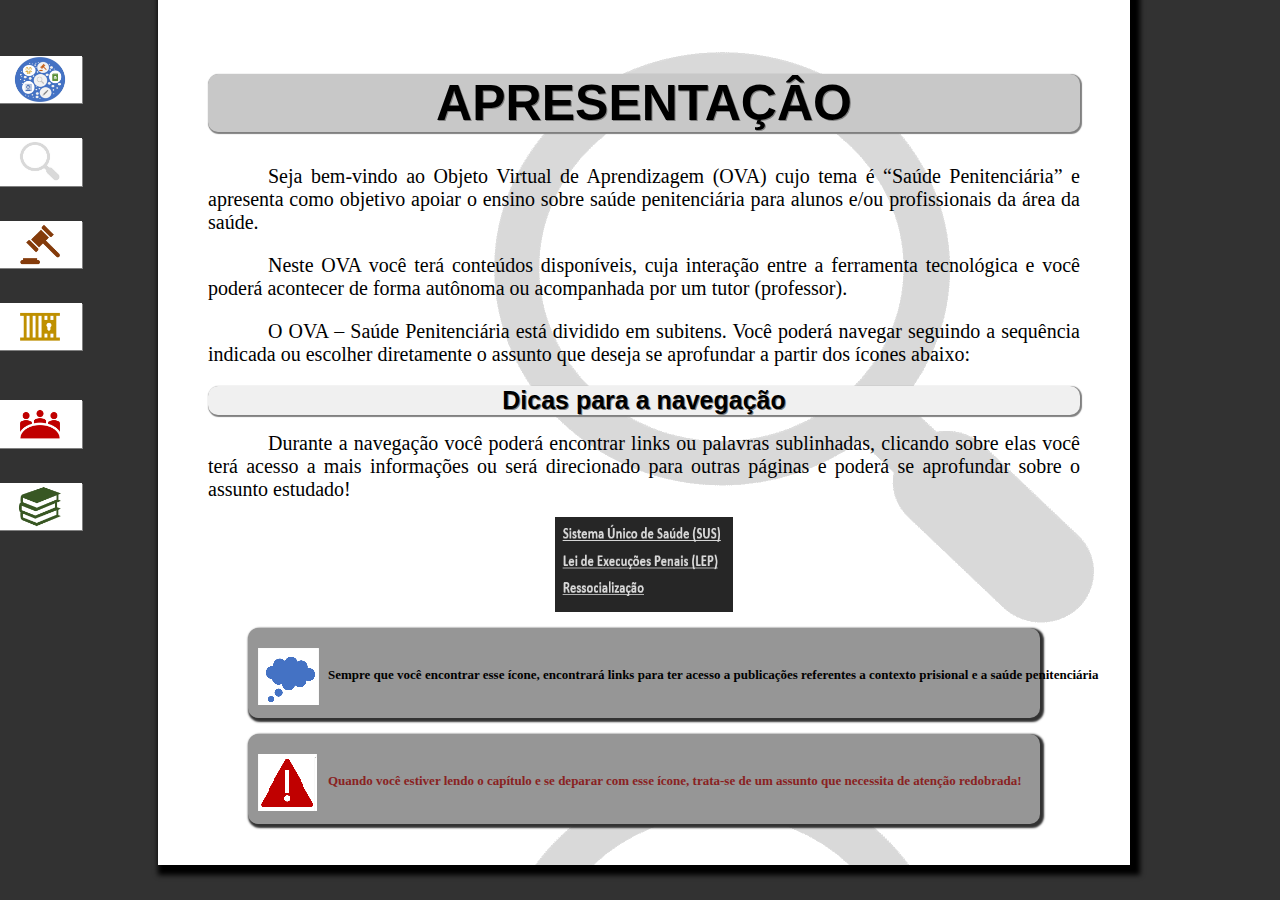
==== OVA/index.html @ ba21b760 "Alterações cores do titulo e inicio da implementação da legislação" ====
<!DOCTYPE html>
<html lang = "pt-br">
	<head>
		<meta charset = "UTF-8">
		<title>OVA MAYARA</title>
		<link rel="stylesheet" type="text/css" href="css/estilo.css" >
		<link rel="stylesheet" type="text/css" href="css/figure.css" >
	
	</head>
	<body>
		<div class = "principal">
			<div id = "menu">	
							<figure class = "menu" >
								<img src = "imagens/icone_ova.png"/>
								<figcaption> <a href = "index.html"> Inicio </a> </figcaption>
							</figure>
							<figure class = "menu" >
								<img src = "imagens/imagem_conceito.png"/>
								<figcaption> <a href = "conceitos.html"> Conceito </a> </figcaption>
							</figure>
							<figure class = "menu" >
								<img src = "imagens/imagem_publicacoesoficiais.png"/>
								<figcaption> <a href = "legislacao.html"> Legislação </a> </figcaption>
							</figure>
							<figure class = "menu" >
								<img src = "imagens/imagem_sistemapenitenciario.png"/>
								<figcaption> <a href = "sistema.html">Sistema</br> penitenciário</a> </figcaption>
							</figure>
							<figure class = "menu" >
								<img src = "imagens/imagem_processo.png"/>
								<figcaption> <a href = "processos.html"> Processos </a> </figcaption>
							</figure>
							<figure class = "menu" >
								<img src = "imagens/imagem_publicacoes.png"/>
								<figcaption> <a href = "publicacoes.html"> Publicações</a> </figcaption>
							</figure>
			</div>
		<h1 class = "index">APRESENTAÇÂO</h1>
			<h2> 
						Seja bem-vindo ao Objeto Virtual de Aprendizagem (OVA) cujo tema é “Saúde Penitenciária” e apresenta
				como objetivo apoiar o ensino sobre saúde penitenciária para alunos e/ou profissionais da área da saúde.<p>

				Neste OVA você terá conteúdos disponíveis, cuja interação entre a ferramenta tecnológica e você poderá
				acontecer de forma autônoma ou acompanhada por um tutor (professor).<p>

				O OVA – Saúde Penitenciária está dividido em subitens. Você poderá navegar seguindo a sequência
				indicada ou escolher diretamente o assunto que deseja se aprofundar a partir dos ícones abaixo:
			</h2>
			<h1>Dicas para a navegação</h1>
			<h2>
						Durante a navegação você poderá encontrar links ou palavras sublinhadas, clicando sobre elas você terá
				acesso a mais informações ou será direcionado para outras páginas e poderá se aprofundar sobre o
				assunto estudado!
			</h2>
			<figure class = "tabela">
				<img src = "imagens/dicas1.png"/>
			</figure>
			<figure class = "link">
				<img src = "imagens/icone_link.png">
				<figcaption>
					<p>
					Sempre que você encontrar esse ícone, encontrará links para
					ter acesso a publicações referentes a contexto prisional e a
					saúde penitenciária
				</figcaption>
			</figure>
			<figure class ="aviso">
				<img src = "imagens/icone_aviso.png">
				<figcaption>
					<p>
					Quando você estiver lendo o capítulo e se deparar com esse
					ícone, trata-se de um assunto que necessita de atenção
					redobrada!
				</figcaption>
			</figure>
	</body>
</html>
---- OVA/css/estilo.css ----
@charset "UTF-8";

h1
{
	font-size : 25px;
	font-family : Overlock, sans-serif;
	text-shadow : 1px 1px gray;
	box-shadow : 1px 1px 1px 1px gray;
	border-radius : 10px;
	background-color: rgb(240,240,240);
}
h2
{
	font-weight : normal;
	font-size : 20px;
	text-indent : 60px;
}
h1.titulo
{
	
	font-size : 50px;
	text-shadow : 2px 2px gray;
	border-radius : 10px;
	background-color: rgb(150,150,150);
}

h1.sistema
{
	background-color: rgb(200,200,200);
	box-shadow : 1px 1px 1px 1px gray;
	border-radius : 10px;
	color : rgb(184,134,11);
	font-size : 50px;
}
h1.legislacao
{
	background-color: rgb(200,200,200);
	box-shadow : 1px 1px 1px 1px gray;
	border-radius : 10px;
	color : rgb(139,69,19);
	font-size : 50px;
}
h1.conceito
{
	background-color: rgb(200,200,200);
	box-shadow : 1px 1px 1px 1px gray;
	border-radius : 10px;
	color : rgb(0,0,0);
	font-size : 50px;
}
h1.credito
{
	background-color: rgb(200,200,200);
	box-shadow : 1px 1px 1px 1px gray;
	border-radius : 10px;
	color : rgb(184,134,11);
	font-size : 50px;
}
h1.index
{
	background-color: rgb(200,200,200);
	box-shadow : 1px 1px 1px 1px gray;
	border-radius : 10px;
	color : rgb(0,0,0);
	font-size : 50px;
}
h1.processos
{
	background-color: rgb(200,200,200);
	box-shadow : 1px 1px 1px 1px gray;
	border-radius : 10px;
	color : rgb(139,0,0);
	font-size : 50px;
}
h1.publicacoes
{
	background-color: rgb(200,200,200);
	box-shadow : 1px 1px 1px 1px gray;
	border-radius : 10px;
	color : rgb(34,139,34);
	font-size : 50px;
}
body
{	
	background : rgb(50,50,50);
}
div.principal
{	
	padding : 50px;
	text-align : justify;
	top : -10px;
	margin-left : 150px;
	margin-right : 150px;
	padding-bottom : 25px;
	position : absolute;
	background-image : url('imagens/imagem_conceito.png');
	box-shadow : 5px 5px 5px 5px black;
}

div.principal h1
{
	text-align : center;
}
div#menu{
	display : block;
	position : absolute;
}
a
{
	font-weight : bolder;
	font-size : 10px;
	text-transform : uppercase;
	text-decoration: none;
	color : black;
}
a:visited
{
	font-weight : bolder;
	color : black;
}
a.link
{
	text-transform : uppercase;
	color : blue;
}
div.exercicio
{
	background-color : rgb(200,200,200); 
	box-shadow : 4px 4px 4px 4px rgb(50,50,50);
	padding : 10px;
	border-radius : 10px;
}
h4
{
	font-size : 20px;
	display : block;
	position : relative;
	top : -20px;
	text-align : center;
}
a.public
{
	text-transform : none;
	font-size : 15px;
}
---- OVA/css/figure.css ----
@charset "UTF-8";

	figure.menu img
	{
		box-shadow : 1px 1px gray;
		position : relative;
		left  : -250px;
		width : 10%;		
	}
	figure.menu figcaption
	{	
		left : -248px;
		top : -35px;
		text-decoration : none;
		color : gray;
		font-family : Overlock, sans-serif;
		font-size : 10pt;
		font-weight : bolder;
		position : relative;
		opacity : 0;
		transition : opacity 1s;
		size : 
	}
	figure.menu:hover figcaption
	{
			opacity: 1 ; 
	}
	figure.tabela
	{
		display: flex;
		justify-content : center;
	}
	figure.link
	{
		display : block;
		box-shadow : 2px 2px 2px 2px rgb(50,50,50);
		background-color : rgb(150,150,150);
		border-radius : 10px;
	}
	figure.link img
	{
		position : relative;
		top : 20px;
		left : 10px;
	}
	figure.link figcaption
	{
		font-weight : bolder;
		position : relative;
		top : -35px;
		left : 80px;
		font-size : small;
	}
	
	figure.aviso
	{
		display : block;
		box-shadow : 2px 2px 2px 2px rgb(50,50,50);
		background-color : rgb(150,150,150);
		border-radius : 10px;
	}
	figure.aviso img
	{
		position : relative;
		top : 20px;
		left : 10px;
	}
	figure.aviso figcaption
	{
		font-weight : bolder;
		color : rgb(137,34,34);
		position : relative;
		top : -35px;
		left : 80px;
		font-size : small;
	}
	figure.dicas
	{
		display : block;
	}
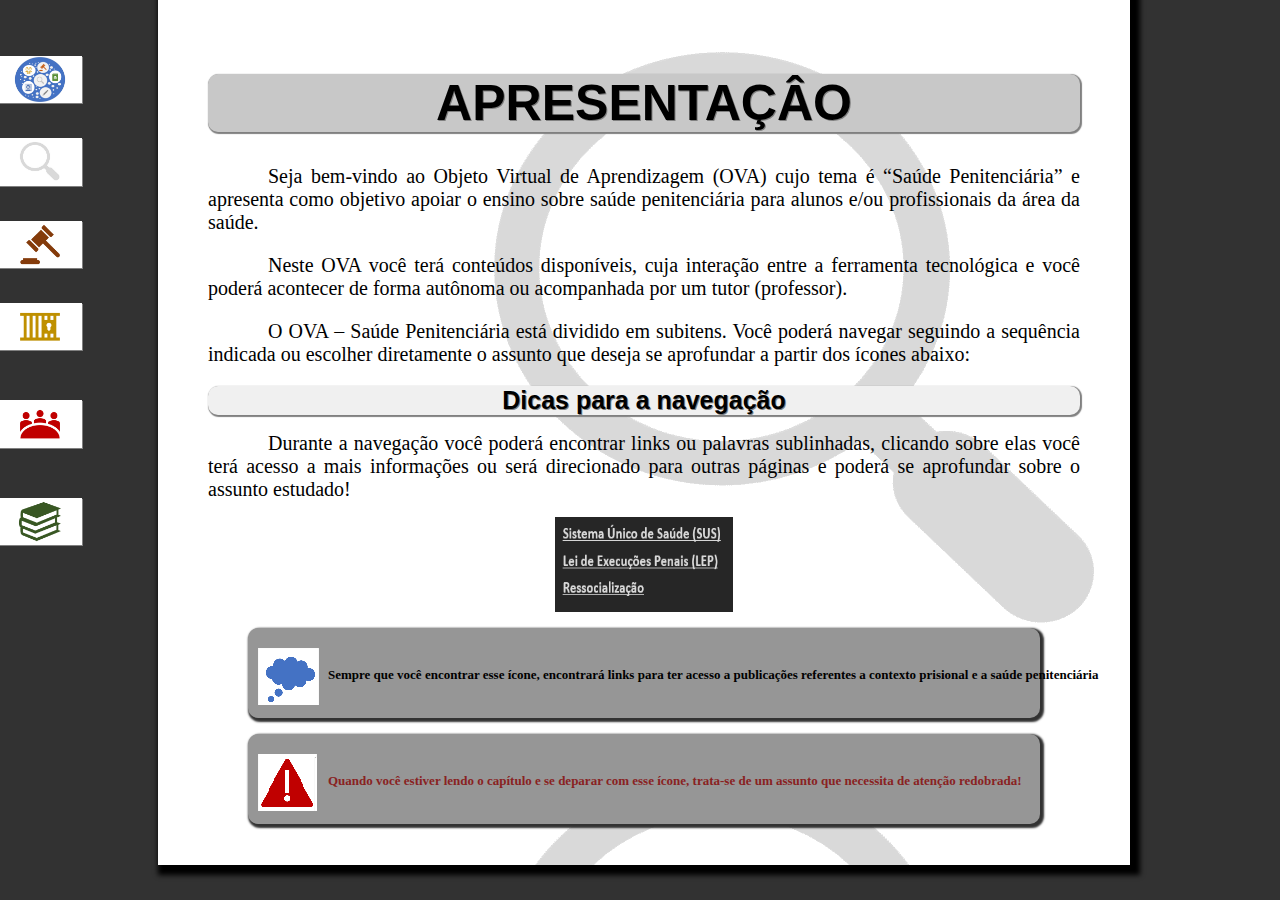
==== commit f4c8f3e6: "[OVA v 1.0] mudança no menu" ====
--- a/OVA/index.html
+++ b/OVA/index.html
@@ -28,7 +28,7 @@
 							</figure>
 							<figure class = "menu" >
 								<img src = "imagens/imagem_processo.png"/>
-								<figcaption> <a href = "processos.html"> Processos </a> </figcaption>
+								<figcaption> <a href = "processos.html">Processo</br>de trabalho </a> </figcaption>
 							</figure>
 							<figure class = "menu" >
 								<img src = "imagens/imagem_publicacoes.png"/>
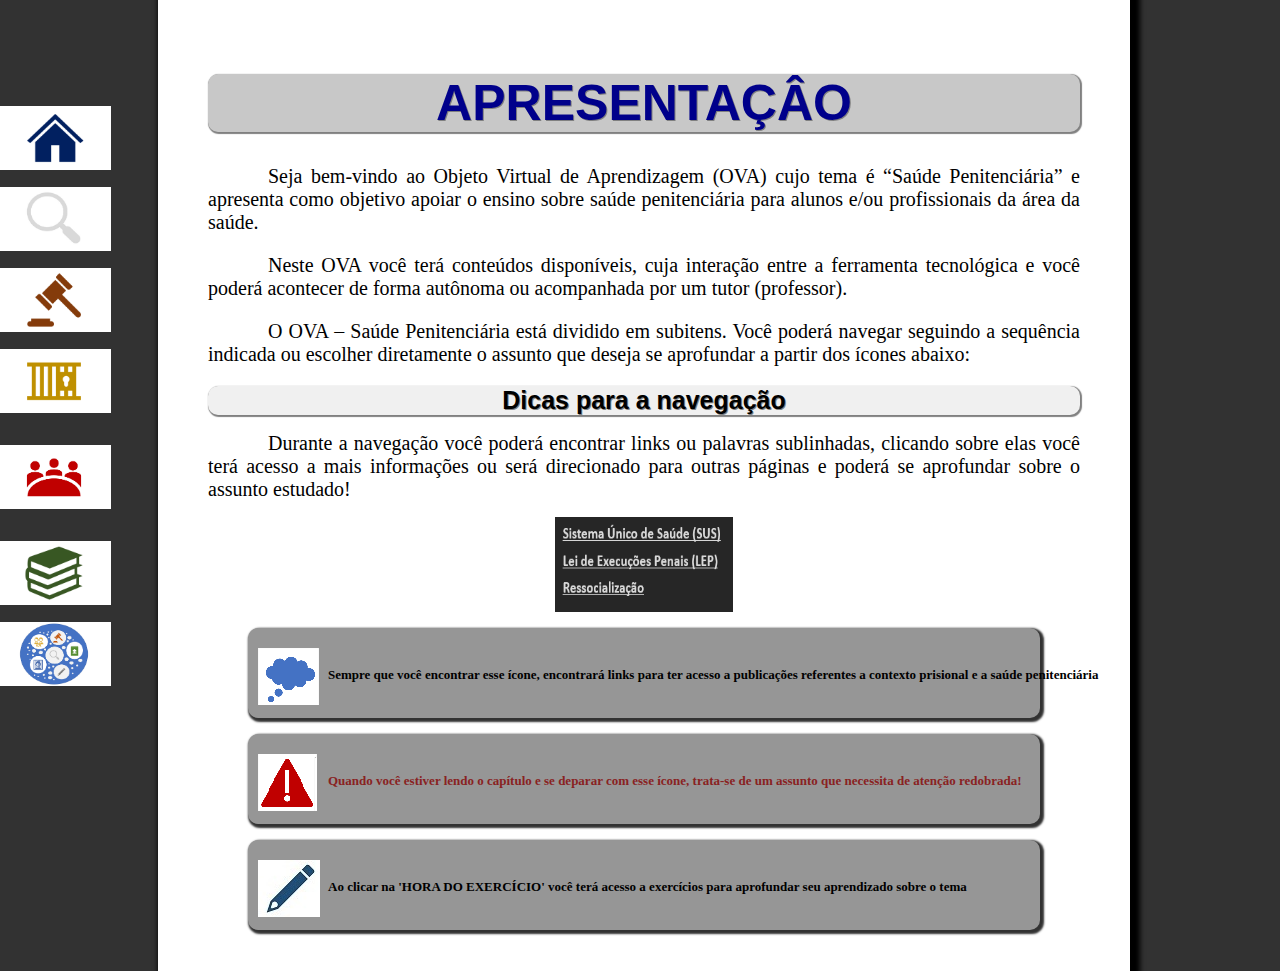
==== commit 2227a278: "OVA v 1.0 - Finalizando OVA" ====
--- a/OVA/index.html
+++ b/OVA/index.html
@@ -8,11 +8,11 @@
 	
 	</head>
 	<body>
-		<div class = "principal">
+		<div id = "inicio" class = "principal">
 			<div id = "menu">	
 							<figure class = "menu" >
-								<img src = "imagens/icone_ova.png"/>
-								<figcaption> <a href = "index.html"> Inicio </a> </figcaption>
+								<img src = "imagens/inicio.jpg"/>
+								<figcaption> <a href = "index.html"> Apresentação </a> </figcaption>
 							</figure>
 							<figure class = "menu" >
 								<img src = "imagens/imagem_conceito.png"/>
@@ -24,18 +24,22 @@
 							</figure>
 							<figure class = "menu" >
 								<img src = "imagens/imagem_sistemapenitenciario.png"/>
-								<figcaption> <a href = "sistema.html">Sistema</br> penitenciário</a> </figcaption>
+								<figcaption> <a href = "sistema.html">Sistema </br> penitenciário</a> </figcaption>
 							</figure>
 							<figure class = "menu" >
 								<img src = "imagens/imagem_processo.png"/>
-								<figcaption> <a href = "processos.html">Processo</br>de trabalho </a> </figcaption>
+								<figcaption> <a href = "processos.html">Processo </br> de trabalho </a> </figcaption>
 							</figure>
 							<figure class = "menu" >
 								<img src = "imagens/imagem_publicacoes.png"/>
 								<figcaption> <a href = "publicacoes.html"> Publicações</a> </figcaption>
 							</figure>
+							<figure class = "menu" >
+								<img src = "imagens/icone_ova.png"/>
+								<figcaption> <a href = "creditos.html"> Disposições </br> finais</a> </figcaption>
+							</figure>
 			</div>
-		<h1 class = "index">APRESENTAÇÂO</h1>
+			<h1 class = "inicio">APRESENTAÇÂO</h1>
 			<h2> 
 						Seja bem-vindo ao Objeto Virtual de Aprendizagem (OVA) cujo tema é “Saúde Penitenciária” e apresenta
 				como objetivo apoiar o ensino sobre saúde penitenciária para alunos e/ou profissionais da área da saúde.<p>
@@ -73,5 +77,12 @@
 					redobrada!
 				</figcaption>
 			</figure>
+			<figure class = "link">
+				<img src = "imagens/atividade.jpg">
+				<figcaption>
+					<p>
+					Ao clicar na 'HORA DO EXERCÍCIO' você terá acesso a exercícios para aprofundar seu aprendizado sobre o tema
+				</figcaption>
+			</figure>
 	</body>
 </html>--- a/OVA/css/estilo.css
+++ b/OVA/css/estilo.css
@@ -23,6 +23,14 @@
 	border-radius : 10px;
 	background-color: rgb(150,150,150);
 }
+h1.inicio
+{
+	background-color: rgb(200,200,200);
+	box-shadow : 1px 1px 1px 1px gray;
+	border-radius : 10px;
+	color : rgb(0,0,139);
+	font-size : 50px;
+}
 
 h1.sistema
 {
@@ -42,7 +50,7 @@
 }
 h1.conceito
 {
-	background-color: rgb(200,200,200);
+	background-color: rgb(150,150,150);
 	box-shadow : 1px 1px 1px 1px gray;
 	border-radius : 10px;
 	color : rgb(0,0,0);
@@ -54,14 +62,6 @@
 	box-shadow : 1px 1px 1px 1px gray;
 	border-radius : 10px;
 	color : rgb(184,134,11);
-	font-size : 50px;
-}
-h1.index
-{
-	background-color: rgb(200,200,200);
-	box-shadow : 1px 1px 1px 1px gray;
-	border-radius : 10px;
-	color : rgb(0,0,0);
 	font-size : 50px;
 }
 h1.processos
@@ -77,7 +77,15 @@
 	background-color: rgb(200,200,200);
 	box-shadow : 1px 1px 1px 1px gray;
 	border-radius : 10px;
-	color : rgb(34,139,34);
+	color : rgb(85,107,47);
+	font-size : 50px;
+}
+h1.creditos
+{
+	background-color: rgb(200,200,200);
+	box-shadow : 1px 1px 1px 1px gray;
+	border-radius : 10px;
+	color : black;
 	font-size : 50px;
 }
 body
@@ -93,16 +101,40 @@
 	margin-right : 150px;
 	padding-bottom : 25px;
 	position : absolute;
-	background-image : url('imagens/imagem_conceito.png');
 	box-shadow : 5px 5px 5px 5px black;
+	background-color : white;
 }
 
+div#inicio
+{
+
+	background-color : white;
+}
+div#sistema
+{
+	background-image : url('imagens/imagem_sistema.png');
+}
+div#conceito
+{
+	background-image : url('imagens/imagem_conceito.png');
+}
+div#legislacao
+{
+	background-image : url('imagens/imagem_publicacoesoficiais_cinza.png');
+}
+div#processos
+{
+	background-image : url('imagens/imagem_processodetrabalho_cinza.png');
+}
+div#publicacoes 
+{
+	background-image : url('imagens/imagem_publicacoes_cinza.png');
+}
 div.principal h1
 {
 	text-align : center;
 }
 div#menu{
-	display : block;
 	position : absolute;
 }
 a
@@ -142,4 +174,4 @@
 {
 	text-transform : none;
 	font-size : 15px;
-}+}
--- a/OVA/css/figure.css
+++ b/OVA/css/figure.css
@@ -1,16 +1,20 @@
 @charset "UTF-8";
-
+	
+	figure.menu
+	{
+		padding-bottom : 50px;
+	}
 	figure.menu img
 	{
-		box-shadow : 1px 1px gray;
-		position : relative;
-		left  : -250px;
-		width : 10%;		
-	}
+		right : 210px;
+		position : absolute;
+		width : 70%;	
+		padding : 50px;
+	}	
 	figure.menu figcaption
 	{	
-		left : -248px;
-		top : -35px;
+		top : 70px;
+		right : 245px ;
 		text-decoration : none;
 		color : gray;
 		font-family : Overlock, sans-serif;
@@ -19,8 +23,8 @@
 		position : relative;
 		opacity : 0;
 		transition : opacity 1s;
-		size : 
 	}
+	
 	figure.menu:hover figcaption
 	{
 			opacity: 1 ; 
@@ -30,6 +34,13 @@
 		display: flex;
 		justify-content : center;
 	}
+	figure.imagemProcesso
+	{
+		display: flex;
+		justify-content : center;	
+		box-shadow : 3px 3px 3px 3px black ;
+	}
+	
 	figure.link
 	{
 		display : block;
@@ -77,4 +88,41 @@
 	figure.dicas
 	{
 		display : block;
-	}+	}
+	figure.atividade
+	{
+		margin-right : 300px;
+		margin-left : 300px;
+		display : block;
+		box-shadow : 2px 2px 2px 2px rgb(50,50,50);
+		background-color : rgb(150,150,150);
+		border-radius : 10px;
+		position : relative;
+	}
+	figure.atividade figcaption
+	{
+		font-weight : bolder;
+		color : rgb(137,34,34);
+		position : relative;
+		top : -35px;
+		left : 80px;
+		font-size : small;
+	}
+	figure.atividade img 
+	{
+		position : relative;
+		top : 20px;
+		left : 10px
+	}
+	figure.atividade a
+	{
+		color : black;
+		font-size : 20px;
+	}
+	figure.creditos
+	{
+		position : absolute;
+		display: block;
+		left : 500px;
+		bottom : 250px;
+	}
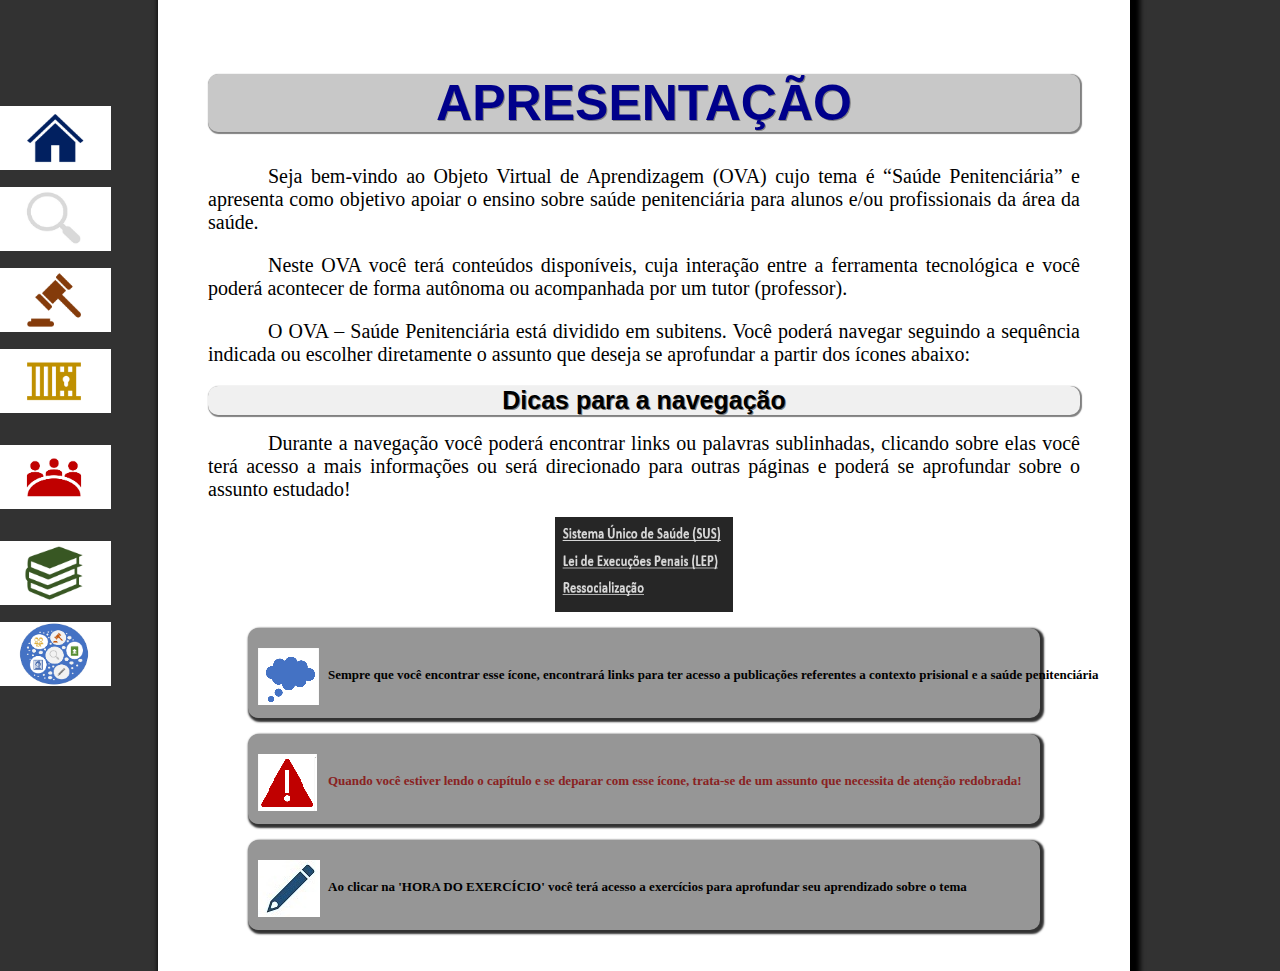
==== commit 15a5b05e: "OVA v1.0 Atualização de Correções" ====
--- a/OVA/index.html
+++ b/OVA/index.html
@@ -16,7 +16,7 @@
 							</figure>
 							<figure class = "menu" >
 								<img src = "imagens/imagem_conceito.png"/>
-								<figcaption> <a href = "conceitos.html"> Conceito </a> </figcaption>
+								<figcaption> <a href = "conceitos.html"> Conceitos </a> </figcaption>
 							</figure>
 							<figure class = "menu" >
 								<img src = "imagens/imagem_publicacoesoficiais.png"/>
@@ -39,7 +39,7 @@
 								<figcaption> <a href = "creditos.html"> Disposições </br> finais</a> </figcaption>
 							</figure>
 			</div>
-			<h1 class = "inicio">APRESENTAÇÂO</h1>
+			<h1 class = "inicio">APRESENTAÇÃO</h1>
 			<h2> 
 						Seja bem-vindo ao Objeto Virtual de Aprendizagem (OVA) cujo tema é “Saúde Penitenciária” e apresenta
 				como objetivo apoiar o ensino sobre saúde penitenciária para alunos e/ou profissionais da área da saúde.<p>
--- a/OVA/css/estilo.css
+++ b/OVA/css/estilo.css
@@ -175,3 +175,7 @@
 	text-transform : none;
 	font-size : 15px;
 }
+h1.sublinhado
+{
+	text-decoration : underline;
+}
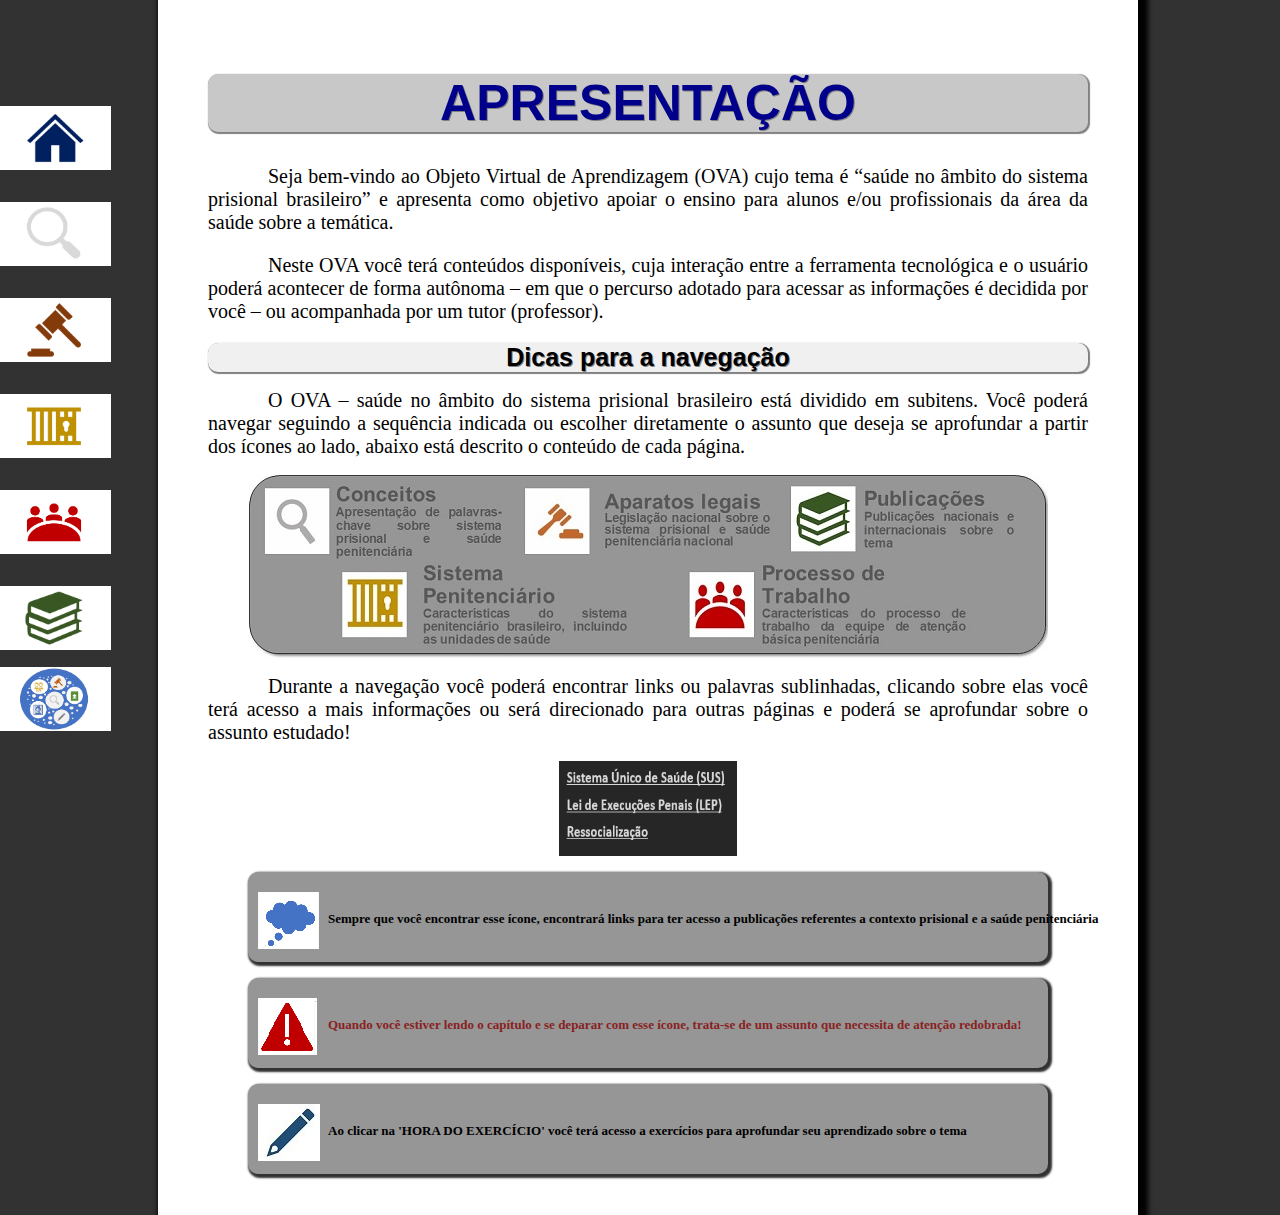
==== commit 9b66a92e: "Alterações Solicitadas" ====
--- a/OVA/index.html
+++ b/OVA/index.html
@@ -10,49 +10,55 @@
 	<body>
 		<div id = "inicio" class = "principal">
 			<div id = "menu">	
-							<figure class = "menu" >
-								<img src = "imagens/inicio.jpg"/>
-								<figcaption> <a href = "index.html"> Apresentação </a> </figcaption>
-							</figure>
-							<figure class = "menu" >
-								<img src = "imagens/imagem_conceito.png"/>
-								<figcaption> <a href = "conceitos.html"> Conceitos </a> </figcaption>
-							</figure>
-							<figure class = "menu" >
-								<img src = "imagens/imagem_publicacoesoficiais.png"/>
-								<figcaption> <a href = "legislacao.html"> Legislação </a> </figcaption>
-							</figure>
-							<figure class = "menu" >
-								<img src = "imagens/imagem_sistemapenitenciario.png"/>
-								<figcaption> <a href = "sistema.html">Sistema </br> penitenciário</a> </figcaption>
-							</figure>
-							<figure class = "menu" >
-								<img src = "imagens/imagem_processo.png"/>
-								<figcaption> <a href = "processos.html">Processo </br> de trabalho </a> </figcaption>
-							</figure>
-							<figure class = "menu" >
-								<img src = "imagens/imagem_publicacoes.png"/>
-								<figcaption> <a href = "publicacoes.html"> Publicações</a> </figcaption>
-							</figure>
-							<figure class = "menu" >
-								<img src = "imagens/icone_ova.png"/>
-								<figcaption> <a href = "creditos.html"> Disposições </br> finais</a> </figcaption>
-							</figure>
-			</div>
+				<figure class = "menu" >
+					<img src = "imagens/inicio.jpg"/>
+					<figcaption> <a href = "index.html"> </br>Apresentação </a> </figcaption>
+				</figure>
+				<figure class = "menu" >
+					<img src = "imagens/imagem_conceito.png"/>
+					<figcaption> <a href = "conceitos.html"> </br>Conceitos</br> </a> </figcaption>
+				</figure>
+				<figure class = "menu" >
+					<img src = "imagens/imagem_publicacoesoficiais.png"/>
+					<figcaption> <a href = "legislacao.html"> Aparatos </br>Legais </a> </figcaption>
+				</figure>
+				<figure class = "menu" >
+					<img src = "imagens/imagem_sistemapenitenciario.png"/>
+					<figcaption> <a href = "sistema.html">Sistema </br>penitenciário</a> </figcaption>
+				</figure>
+				<figure id= "duplado;" class = "menu" >
+					<img src = "imagens/imagem_processo.png"/>
+					<figcaption> <a href = "processos.html">  Processo </br>de trabalho </a> </figcaption>
+				</figure>
+				<figure class = "menu" >
+					<img src = "imagens/imagem_publicacoes.png"/>
+					<figcaption> <a href = "publicacoes.html"> Publicações</a> </figcaption>
+				</figure>
+				<figure class = "menu" >
+					<img src = "imagens/icone_ova.png"/>
+					<figcaption> <a href = "creditos.html"> Disposições </br>finais</a> </figcaption>
+				</figure>
+		</div>
 			<h1 class = "inicio">APRESENTAÇÃO</h1>
 			<h2> 
-						Seja bem-vindo ao Objeto Virtual de Aprendizagem (OVA) cujo tema é “Saúde Penitenciária” e apresenta
-				como objetivo apoiar o ensino sobre saúde penitenciária para alunos e/ou profissionais da área da saúde.<p>
-
-				Neste OVA você terá conteúdos disponíveis, cuja interação entre a ferramenta tecnológica e você poderá
-				acontecer de forma autônoma ou acompanhada por um tutor (professor).<p>
-
-				O OVA – Saúde Penitenciária está dividido em subitens. Você poderá navegar seguindo a sequência
-				indicada ou escolher diretamente o assunto que deseja se aprofundar a partir dos ícones abaixo:
+				Seja bem-vindo ao Objeto Virtual de Aprendizagem (OVA) cujo tema é “saúde no âmbito do sistema
+				prisional brasileiro” e apresenta como objetivo apoiar o ensino para alunos e/ou profissionais da área da
+				saúde sobre a temática.<p>				
+				Neste OVA você terá conteúdos disponíveis, cuja interação entre a ferramenta tecnológica e o usuário
+				poderá acontecer de forma autônoma – em que o percurso adotado para acessar as informações é
+				decidida por você – ou acompanhada por um tutor (professor).
 			</h2>
 			<h1>Dicas para a navegação</h1>
 			<h2>
-						Durante a navegação você poderá encontrar links ou palavras sublinhadas, clicando sobre elas você terá
+				O OVA – saúde no âmbito do sistema prisional brasileiro está dividido em subitens. Você poderá navegar
+				seguindo a sequência indicada ou escolher diretamente o assunto que deseja se aprofundar a partir dos
+				ícones ao lado, abaixo está descrito o conteúdo de cada página.
+			</h2>
+			<figure class = "tabela">
+				<img src = "imagens\instrucoes_icones.jpg"/>
+			</figure>
+			<h2>
+				Durante a navegação você poderá encontrar links ou palavras sublinhadas, clicando sobre elas você terá
 				acesso a mais informações ou será direcionado para outras páginas e poderá se aprofundar sobre o
 				assunto estudado!
 			</h2>
--- a/OVA/css/estilo.css
+++ b/OVA/css/estilo.css
@@ -14,6 +14,12 @@
 	font-weight : normal;
 	font-size : 20px;
 	text-indent : 60px;
+}
+h2.creditos
+{
+	font-weight : normal;
+	font-size : 20px;
+	text-indent : 0px;
 }
 h1.titulo
 {
--- a/OVA/css/figure.css
+++ b/OVA/css/figure.css
@@ -125,4 +125,4 @@
 		display: block;
 		left : 500px;
 		bottom : 250px;
-	}
+	}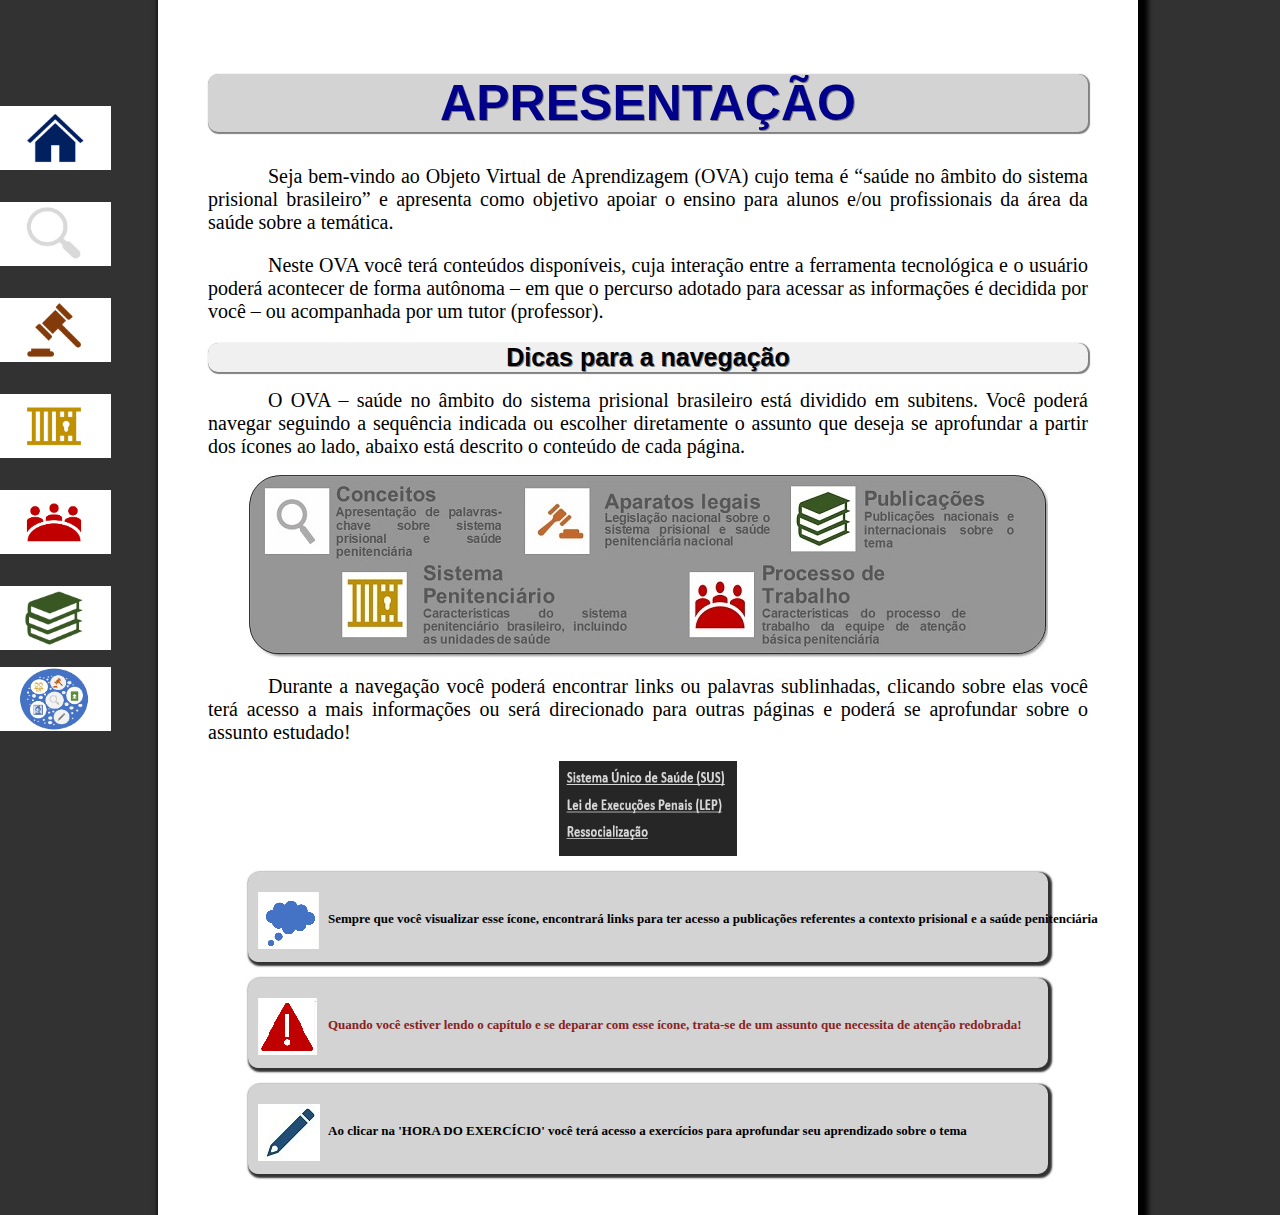
==== commit 210e4605: "Ova finalizando" ====
--- a/OVA/index.html
+++ b/OVA/index.html
@@ -1,94 +1,97 @@
 <!DOCTYPE html>
-<html lang = "pt-br">
-	<head>
-		<meta charset = "UTF-8">
-		<title>OVA MAYARA</title>
-		<link rel="stylesheet" type="text/css" href="css/estilo.css" >
-		<link rel="stylesheet" type="text/css" href="css/figure.css" >
-	
-	</head>
-	<body>
-		<div id = "inicio" class = "principal">
-			<div id = "menu">	
-				<figure class = "menu" >
-					<img src = "imagens/inicio.jpg"/>
-					<figcaption> <a href = "index.html"> </br>Apresentação </a> </figcaption>
-				</figure>
-				<figure class = "menu" >
-					<img src = "imagens/imagem_conceito.png"/>
-					<figcaption> <a href = "conceitos.html"> </br>Conceitos</br> </a> </figcaption>
-				</figure>
-				<figure class = "menu" >
-					<img src = "imagens/imagem_publicacoesoficiais.png"/>
-					<figcaption> <a href = "legislacao.html"> Aparatos </br>Legais </a> </figcaption>
-				</figure>
-				<figure class = "menu" >
-					<img src = "imagens/imagem_sistemapenitenciario.png"/>
-					<figcaption> <a href = "sistema.html">Sistema </br>penitenciário</a> </figcaption>
-				</figure>
-				<figure id= "duplado;" class = "menu" >
-					<img src = "imagens/imagem_processo.png"/>
-					<figcaption> <a href = "processos.html">  Processo </br>de trabalho </a> </figcaption>
-				</figure>
-				<figure class = "menu" >
-					<img src = "imagens/imagem_publicacoes.png"/>
-					<figcaption> <a href = "publicacoes.html"> Publicações</a> </figcaption>
-				</figure>
-				<figure class = "menu" >
-					<img src = "imagens/icone_ova.png"/>
-					<figcaption> <a href = "creditos.html"> Disposições </br>finais</a> </figcaption>
-				</figure>
+<html lang="pt-br">
+
+<head>
+	<meta charset="UTF-8">
+	<title>OVA MAYARA</title>
+	<link rel="stylesheet" type="text/css" href="css/estilo.css">
+	<link rel="stylesheet" type="text/css" href="css/figure.css">
+
+</head>
+
+<body>
+	<div id="inicio" class="principal">
+		<div id="menu">
+			<figure class="menu">
+				<img src="imagens/inicio.jpg" />
+				<figcaption> <a href="index.html"> </br>Apresentação </a> </figcaption>
+			</figure>
+			<figure class="menu">
+				<img src="imagens/imagem_conceito.png" />
+				<figcaption> <a href="conceitos.html"> </br>Conceitos</br> </a> </figcaption>
+			</figure>
+			<figure class="menu">
+				<img src="imagens/imagem_publicacoesoficiais.png" />
+				<figcaption> <a href="legislacao.html"> Aparatos </br>Legais </a> </figcaption>
+			</figure>
+			<figure class="menu">
+				<img src="imagens/imagem_sistemapenitenciario.png" />
+				<figcaption> <a href="sistema.html">Sistema </br>penitenciário</a> </figcaption>
+			</figure>
+			<figure id="duplado;" class="menu">
+				<img src="imagens/imagem_processo.png" />
+				<figcaption> <a href="processos.html"> Processo </br>de trabalho </a> </figcaption>
+			</figure>
+			<figure class="menu">
+				<img src="imagens/imagem_publicacoes.png" />
+				<figcaption> <a href="publicacoes.html"> Publicações</a> </figcaption>
+			</figure>
+			<figure class="menu">
+				<img src="imagens/icone_ova.png" />
+				<figcaption> <a href="creditos.html"> Disposições </br>finais</a> </figcaption>
+			</figure>
 		</div>
-			<h1 class = "inicio">APRESENTAÇÃO</h1>
-			<h2> 
-				Seja bem-vindo ao Objeto Virtual de Aprendizagem (OVA) cujo tema é “saúde no âmbito do sistema
-				prisional brasileiro” e apresenta como objetivo apoiar o ensino para alunos e/ou profissionais da área da
-				saúde sobre a temática.<p>				
+		<h1 class="inicio">APRESENTAÇÃO</h1>
+		<h2>
+			Seja bem-vindo ao Objeto Virtual de Aprendizagem (OVA) cujo tema é “saúde no âmbito do sistema
+			prisional brasileiro” e apresenta como objetivo apoiar o ensino para alunos e/ou profissionais da área da
+			saúde sobre a temática.<p>
 				Neste OVA você terá conteúdos disponíveis, cuja interação entre a ferramenta tecnológica e o usuário
 				poderá acontecer de forma autônoma – em que o percurso adotado para acessar as informações é
 				decidida por você – ou acompanhada por um tutor (professor).
-			</h2>
-			<h1>Dicas para a navegação</h1>
-			<h2>
-				O OVA – saúde no âmbito do sistema prisional brasileiro está dividido em subitens. Você poderá navegar
-				seguindo a sequência indicada ou escolher diretamente o assunto que deseja se aprofundar a partir dos
-				ícones ao lado, abaixo está descrito o conteúdo de cada página.
-			</h2>
-			<figure class = "tabela">
-				<img src = "imagens\instrucoes_icones.jpg"/>
-			</figure>
-			<h2>
-				Durante a navegação você poderá encontrar links ou palavras sublinhadas, clicando sobre elas você terá
-				acesso a mais informações ou será direcionado para outras páginas e poderá se aprofundar sobre o
-				assunto estudado!
-			</h2>
-			<figure class = "tabela">
-				<img src = "imagens/dicas1.png"/>
-			</figure>
-			<figure class = "link">
-				<img src = "imagens/icone_link.png">
-				<figcaption>
-					<p>
-					Sempre que você encontrar esse ícone, encontrará links para
+		</h2>
+		<h1>Dicas para a navegação</h1>
+		<h2>
+			O OVA – saúde no âmbito do sistema prisional brasileiro está dividido em subitens. Você poderá navegar
+			seguindo a sequência indicada ou escolher diretamente o assunto que deseja se aprofundar a partir dos
+			ícones ao lado, abaixo está descrito o conteúdo de cada página.
+		</h2>
+		<figure class="tabela">
+			<img src="imagens\instrucoes_icones.jpg" />
+		</figure>
+		<h2>
+			Durante a navegação você poderá encontrar links ou palavras sublinhadas, clicando sobre elas você terá
+			acesso a mais informações ou será direcionado para outras páginas e poderá se aprofundar sobre o
+			assunto estudado!
+		</h2>
+		<figure class="tabela">
+			<img src="imagens/dicas1.png" />
+		</figure>
+		<figure class="link">
+			<img src="imagens/icone_link.png">
+			<figcaption>
+				<p>
+					Sempre que você visualizar esse ícone, encontrará links para
 					ter acesso a publicações referentes a contexto prisional e a
 					saúde penitenciária
-				</figcaption>
-			</figure>
-			<figure class ="aviso">
-				<img src = "imagens/icone_aviso.png">
-				<figcaption>
-					<p>
+			</figcaption>
+		</figure>
+		<figure class="aviso">
+			<img src="imagens/icone_aviso.png">
+			<figcaption>
+				<p>
 					Quando você estiver lendo o capítulo e se deparar com esse
 					ícone, trata-se de um assunto que necessita de atenção
 					redobrada!
-				</figcaption>
-			</figure>
-			<figure class = "link">
-				<img src = "imagens/atividade.jpg">
-				<figcaption>
-					<p>
+			</figcaption>
+		</figure>
+		<figure class="link">
+			<img src="imagens/atividade.jpg">
+			<figcaption>
+				<p>
 					Ao clicar na 'HORA DO EXERCÍCIO' você terá acesso a exercícios para aprofundar seu aprendizado sobre o tema
-				</figcaption>
-			</figure>
-	</body>
+			</figcaption>
+		</figure>
+</body>
+
 </html>--- a/OVA/css/estilo.css
+++ b/OVA/css/estilo.css
@@ -27,11 +27,11 @@
 	font-size : 50px;
 	text-shadow : 2px 2px gray;
 	border-radius : 10px;
-	background-color: rgb(150,150,150);
+	background-color: rgb(211,211,211);
 }
 h1.inicio
 {
-	background-color: rgb(200,200,200);
+	background-color: rgb(211,211,211);
 	box-shadow : 1px 1px 1px 1px gray;
 	border-radius : 10px;
 	color : rgb(0,0,139);
@@ -40,7 +40,7 @@
 
 h1.sistema
 {
-	background-color: rgb(200,200,200);
+	background-color: rgb(211,211,211);
 	box-shadow : 1px 1px 1px 1px gray;
 	border-radius : 10px;
 	color : rgb(184,134,11);
@@ -48,7 +48,7 @@
 }
 h1.legislacao
 {
-	background-color: rgb(200,200,200);
+	background-color: rgb(211,211,211);
 	box-shadow : 1px 1px 1px 1px gray;
 	border-radius : 10px;
 	color : rgb(139,69,19);
@@ -56,7 +56,7 @@
 }
 h1.conceito
 {
-	background-color: rgb(150,150,150);
+	background-color: rgb(211,211,211);
 	box-shadow : 1px 1px 1px 1px gray;
 	border-radius : 10px;
 	color : rgb(0,0,0);
@@ -64,7 +64,7 @@
 }
 h1.credito
 {
-	background-color: rgb(200,200,200);
+	background-color: rgb(211,211,211);
 	box-shadow : 1px 1px 1px 1px gray;
 	border-radius : 10px;
 	color : rgb(184,134,11);
@@ -72,7 +72,7 @@
 }
 h1.processos
 {
-	background-color: rgb(200,200,200);
+	background-color: rgb(211,211,211);
 	box-shadow : 1px 1px 1px 1px gray;
 	border-radius : 10px;
 	color : rgb(139,0,0);
@@ -80,7 +80,7 @@
 }
 h1.publicacoes
 {
-	background-color: rgb(200,200,200);
+	background-color: rgb(211,211,211);
 	box-shadow : 1px 1px 1px 1px gray;
 	border-radius : 10px;
 	color : rgb(85,107,47);
@@ -88,7 +88,7 @@
 }
 h1.creditos
 {
-	background-color: rgb(200,200,200);
+	background-color: rgb(211,211,211);
 	box-shadow : 1px 1px 1px 1px gray;
 	border-radius : 10px;
 	color : black;
--- a/OVA/css/figure.css
+++ b/OVA/css/figure.css
@@ -45,7 +45,7 @@
 	{
 		display : block;
 		box-shadow : 2px 2px 2px 2px rgb(50,50,50);
-		background-color : rgb(150,150,150);
+		background-color : rgb(211,211,211);
 		border-radius : 10px;
 	}
 	figure.link img
@@ -67,7 +67,7 @@
 	{
 		display : block;
 		box-shadow : 2px 2px 2px 2px rgb(50,50,50);
-		background-color : rgb(150,150,150);
+		background-color : rgb(211,211,211);
 		border-radius : 10px;
 	}
 	figure.aviso img
@@ -95,7 +95,7 @@
 		margin-left : 300px;
 		display : block;
 		box-shadow : 2px 2px 2px 2px rgb(50,50,50);
-		background-color : rgb(150,150,150);
+		background-color : rgb(211,211,211);
 		border-radius : 10px;
 		position : relative;
 	}
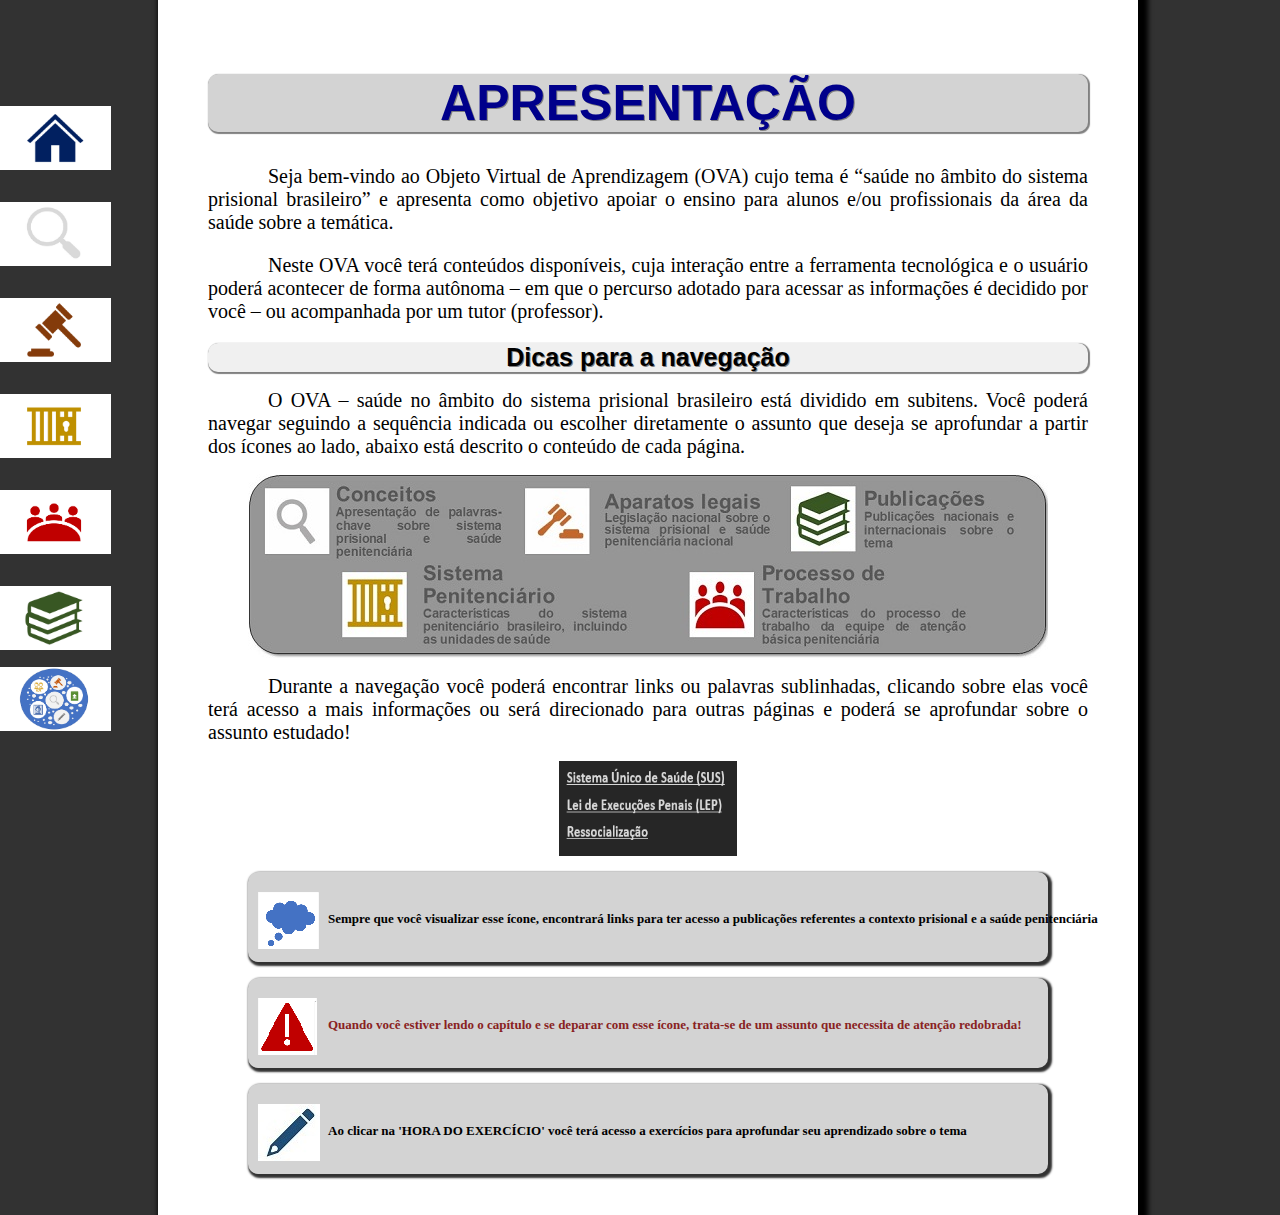
==== commit b3b4111a: "Correções d2" ====
--- a/OVA/index.html
+++ b/OVA/index.html
@@ -48,7 +48,7 @@
 			saúde sobre a temática.<p>
 				Neste OVA você terá conteúdos disponíveis, cuja interação entre a ferramenta tecnológica e o usuário
 				poderá acontecer de forma autônoma – em que o percurso adotado para acessar as informações é
-				decidida por você – ou acompanhada por um tutor (professor).
+				decidido por você – ou acompanhada por um tutor (professor).
 		</h2>
 		<h1>Dicas para a navegação</h1>
 		<h2>
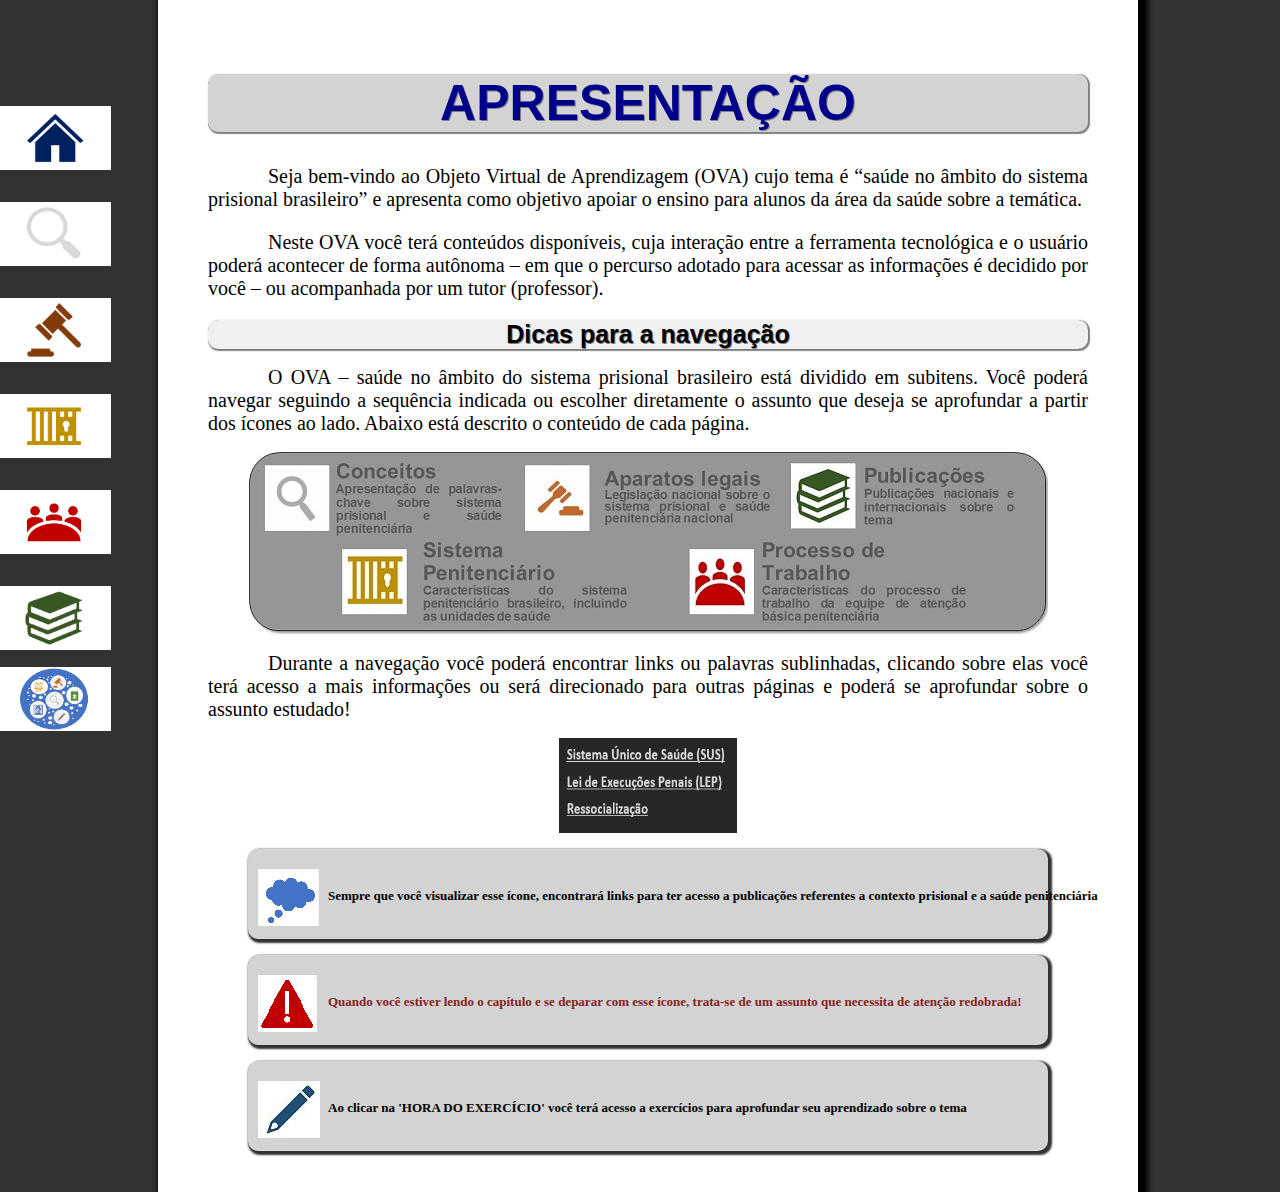
==== commit 7adffe8a: "Correções" ====
--- a/OVA/index.html
+++ b/OVA/index.html
@@ -44,7 +44,7 @@
 		<h1 class="inicio">APRESENTAÇÃO</h1>
 		<h2>
 			Seja bem-vindo ao Objeto Virtual de Aprendizagem (OVA) cujo tema é “saúde no âmbito do sistema
-			prisional brasileiro” e apresenta como objetivo apoiar o ensino para alunos e/ou profissionais da área da
+			prisional brasileiro” e apresenta como objetivo apoiar o ensino para alunos da área da
 			saúde sobre a temática.<p>
 				Neste OVA você terá conteúdos disponíveis, cuja interação entre a ferramenta tecnológica e o usuário
 				poderá acontecer de forma autônoma – em que o percurso adotado para acessar as informações é
@@ -54,7 +54,7 @@
 		<h2>
 			O OVA – saúde no âmbito do sistema prisional brasileiro está dividido em subitens. Você poderá navegar
 			seguindo a sequência indicada ou escolher diretamente o assunto que deseja se aprofundar a partir dos
-			ícones ao lado, abaixo está descrito o conteúdo de cada página.
+			ícones ao lado. Abaixo está descrito o conteúdo de cada página.
 		</h2>
 		<figure class="tabela">
 			<img src="imagens\instrucoes_icones.jpg" />
